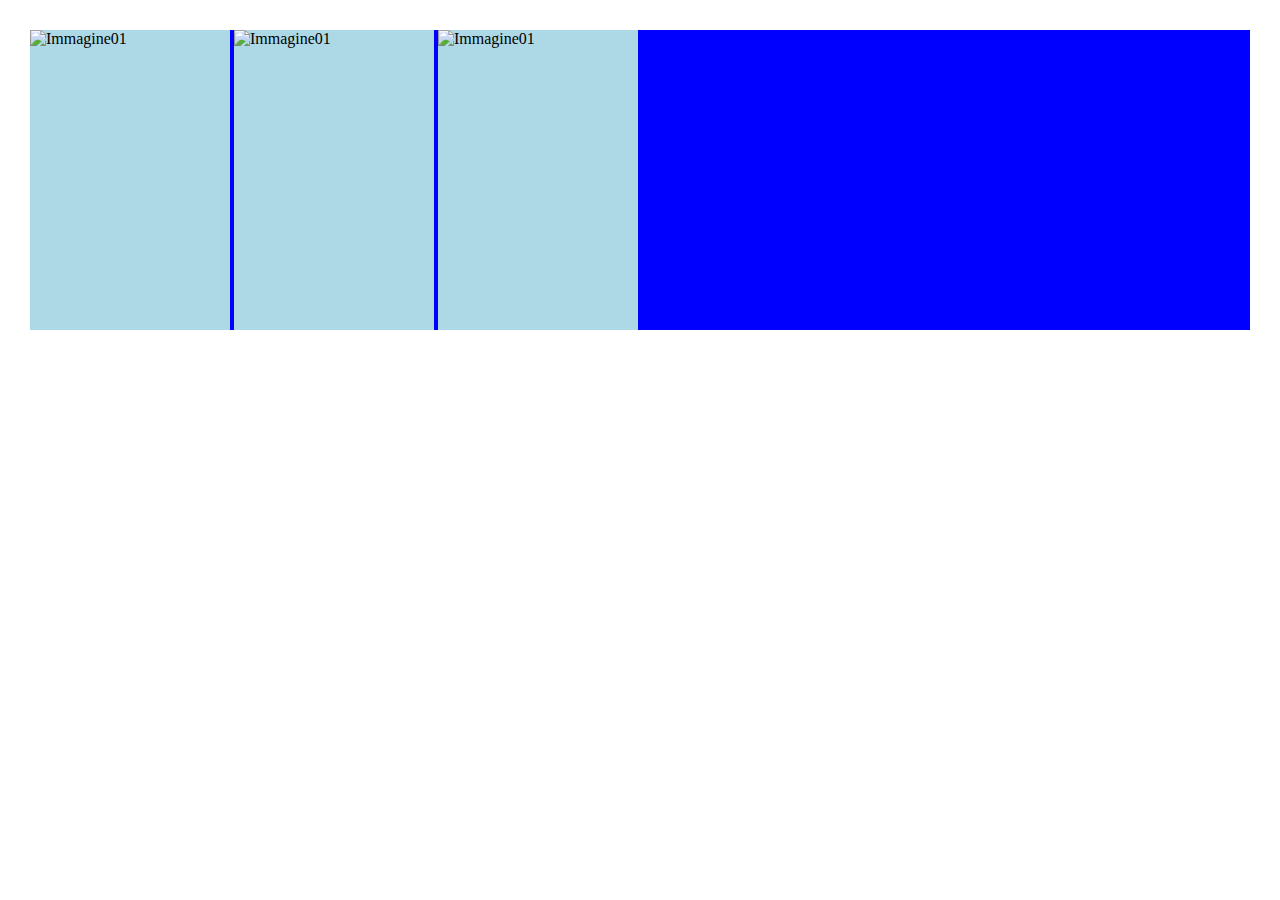
==== index.html @ adffd0f8 "Primo caricamento" ====
<!DOCTYPE html>
<html lang="en" dir="ltr">
  <head>
    <meta charset="utf-8">
    <link rel="stylesheet" href="css/style.css">
    <title>Shop-online</title>
  </head>

  <body>

    <!-- PRIMO BLOCCO contentente 3 prodotti -->
    <div class="blocco">

    <!-- Primo prodotto -->
      <div class="prodotto">
        <img
         src="https://www.partecipazioninuziali.com/sites/www.partecipazioninuziali.com/files/imagecache/product/option-images/busta_plus_quadrata_bonbon_viola.png"
         alt="Immagine01" width="200px" height="200px">

        <!-- Creare un blocco etichetta con attributo selezionabile per cambio colore -->
        <div class="etichetta"></div>

        <!-- Creare un blocco immagine cuore che appaia una volta sopra l'immagine -->
        <div class="cuore"></div>
      </div>

    <!-- Secondo prodotto -->
        <div class="prodotto">
          <img
           src="https://www.partecipazioninuziali.com/sites/www.partecipazioninuziali.com/files/imagecache/product/option-images/busta_plus_quadrata_bonbon_viola.png"
           alt="Immagine01" width="200px" height="200px">

          <!-- Creare un blocco etichetta con attributo selezionabile per cambio colore -->
          <div class="etichetta"></div>

          <!-- Creare un blocco immagine cuore che appaia una volta sopra l'immagine -->
          <div class="cuore"></div>
        </div>

        <!-- Terzo prodotto -->
          <div class="prodotto">
            <img
             src="https://www.partecipazioninuziali.com/sites/www.partecipazioninuziali.com/files/imagecache/product/option-images/busta_plus_quadrata_bonbon_viola.png"
             alt="Immagine01" width="200px" height="200px">

            <!-- Creare un blocco etichetta con attributo selezionabile per cambio colore -->
            <div class="etichetta"></div>

            <!-- Creare un blocco immagine cuore che appaia una volta sopra l'immagine -->
            <div class="cuore"></div>
          </div>
        </div>


    <!-- SECONDO BLOCCO contentente 3 prodotti -->


  </body>
---- css/style.css ----
/* foglio di stile */

*{
  margin: 0px;
  padding: 0;
  /* box-sizing: border-box; */
}

body{
  margin: 30px;
  background-color: white;
}


.blocco{
  position: relative;
  background-color: blue;
}

img{
  text-align: center;
}


.prodotto{
  display: inline-block;
  background-color: lightblue;
  width: 200px;
  height:300px;
}
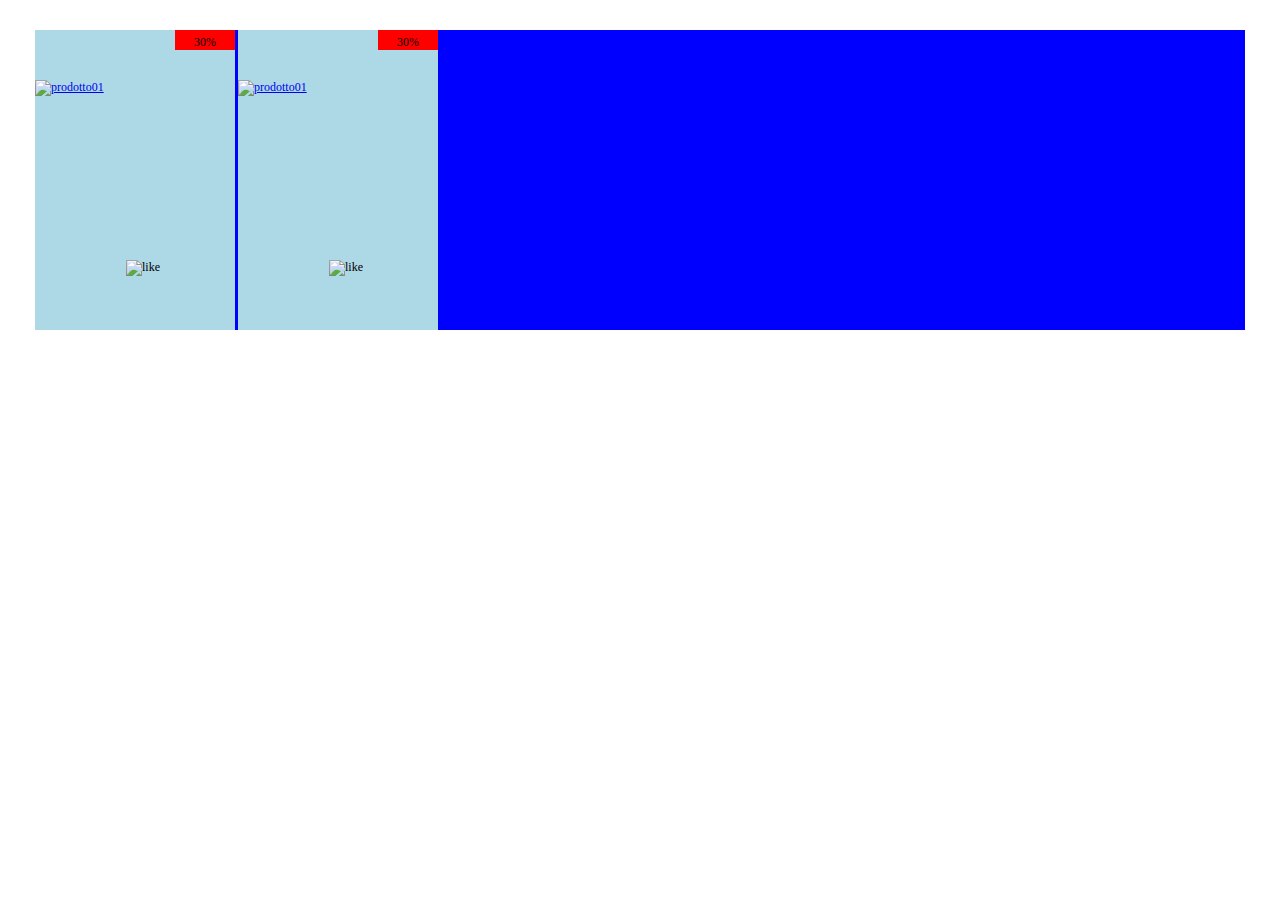
==== commit 7fbf04b0: "Nuova impostazione blocco prima parte - Definire hover sul cuore" ====
--- a/index.html
+++ b/index.html
@@ -12,48 +12,38 @@
     <!-- PRIMO BLOCCO contentente 3 prodotti -->
     <div class="blocco">
 
-    <!-- Primo prodotto -->
+      <!-- Primo prodotto -->
       <div class="prodotto">
-        <img
-         src="https://www.partecipazioninuziali.com/sites/www.partecipazioninuziali.com/files/imagecache/product/option-images/busta_plus_quadrata_bonbon_viola.png"
-         alt="Immagine01" width="200px" height="200px">
-
-        <!-- Creare un blocco etichetta con attributo selezionabile per cambio colore -->
-        <div class="etichetta"></div>
-
-        <!-- Creare un blocco immagine cuore che appaia una volta sopra l'immagine -->
-        <div class="cuore"></div>
+        <div class="prodotto-cuore">
+            <img src="https://lh3.googleusercontent.com/proxy/e_cmOh824y-NjdNydzi8EZdbeVvO-sm0CZvjmlhWxWdcFX2hVWf5elPL9lkJwR_4RApQXZu5Ou1ie8S5OrYUgKPa4egq_JxO6pmXTAzhv91OmWhKeklrLz4" alt="like" width="50" height="50">
+        </div>
+        <div class="prodotto-foto">
+          <a href="#">
+            <img src="https://www.partecipazioninuziali.com/sites/www.partecipazioninuziali.com/files/imagecache/product/option-images/busta_plus_quadrata_bonbon_viola.png"
+             alt="prodotto01" width="200" height="200">
+           </a>
+        </div>
+        <div class="etichetta rossa"> 30&percnt;
+        </div>
       </div>
 
-    <!-- Secondo prodotto -->
-        <div class="prodotto">
-          <img
-           src="https://www.partecipazioninuziali.com/sites/www.partecipazioninuziali.com/files/imagecache/product/option-images/busta_plus_quadrata_bonbon_viola.png"
-           alt="Immagine01" width="200px" height="200px">
+      <!-- Secondo prodotto -->
+      <div class="prodotto">
+        <div class="prodotto-cuore">
+            <img src="https://lh3.googleusercontent.com/proxy/e_cmOh824y-NjdNydzi8EZdbeVvO-sm0CZvjmlhWxWdcFX2hVWf5elPL9lkJwR_4RApQXZu5Ou1ie8S5OrYUgKPa4egq_JxO6pmXTAzhv91OmWhKeklrLz4" alt="like" width="50" height="50">
+        </div>
+        <div class="prodotto-foto">
+          <a href="#">
+            <img src="https://www.partecipazioninuziali.com/sites/www.partecipazioninuziali.com/files/imagecache/product/option-images/busta_plus_quadrata_bonbon_viola.png"
+             alt="prodotto01" width="200" height="200">
+           </a>
+        </div>
+        <div class="etichetta rossa"> 30&percnt;
+        </div>
+      </div>
 
-          <!-- Creare un blocco etichetta con attributo selezionabile per cambio colore -->
-          <div class="etichetta"></div>
+    </div>
 
-          <!-- Creare un blocco immagine cuore che appaia una volta sopra l'immagine -->
-          <div class="cuore"></div>
-        </div>
-
-        <!-- Terzo prodotto -->
-          <div class="prodotto">
-            <img
-             src="https://www.partecipazioninuziali.com/sites/www.partecipazioninuziali.com/files/imagecache/product/option-images/busta_plus_quadrata_bonbon_viola.png"
-             alt="Immagine01" width="200px" height="200px">
-
-            <!-- Creare un blocco etichetta con attributo selezionabile per cambio colore -->
-            <div class="etichetta"></div>
-
-            <!-- Creare un blocco immagine cuore che appaia una volta sopra l'immagine -->
-            <div class="cuore"></div>
-          </div>
-        </div>
-
-
-    <!-- SECONDO BLOCCO contentente 3 prodotti -->
 
 
   </body>
--- a/css/style.css
+++ b/css/style.css
@@ -3,28 +3,64 @@
 *{
   margin: 0px;
   padding: 0;
-  /* box-sizing: border-box; */
+  box-sizing: border-box;
 }
 
 body{
   margin: 30px;
   background-color: white;
+  font-size: 12px;
 }
 
 
 .blocco{
-  position: relative;
   background-color: blue;
+  margin: 5px;
 }
 
-img{
-  text-align: center;
-}
-
-
 .prodotto{
+  position: relative;
   display: inline-block;
   background-color: lightblue;
   width: 200px;
   height:300px;
 }
+
+.prodotto-cuore{
+
+  position: absolute;
+  top: 230px;
+  right: 75px;
+  z-index: 3;
+}
+
+/* a:hover + div.prodotto-cuore{
+  display:block;
+  z-index: 20;
+} */
+
+
+img[alt*="prodotto"]{
+  position: relative;
+  top: 50px;
+  z-index: 1;
+  }
+
+.etichetta{
+  position: absolute;
+  text-align: center;
+  padding: 5px;
+  width:60px;
+  height:20px;
+  top:0;
+  right:0;
+}
+
+
+.rossa {
+background-color: red;
+}
+
+.verde {
+background-color: green;
+}
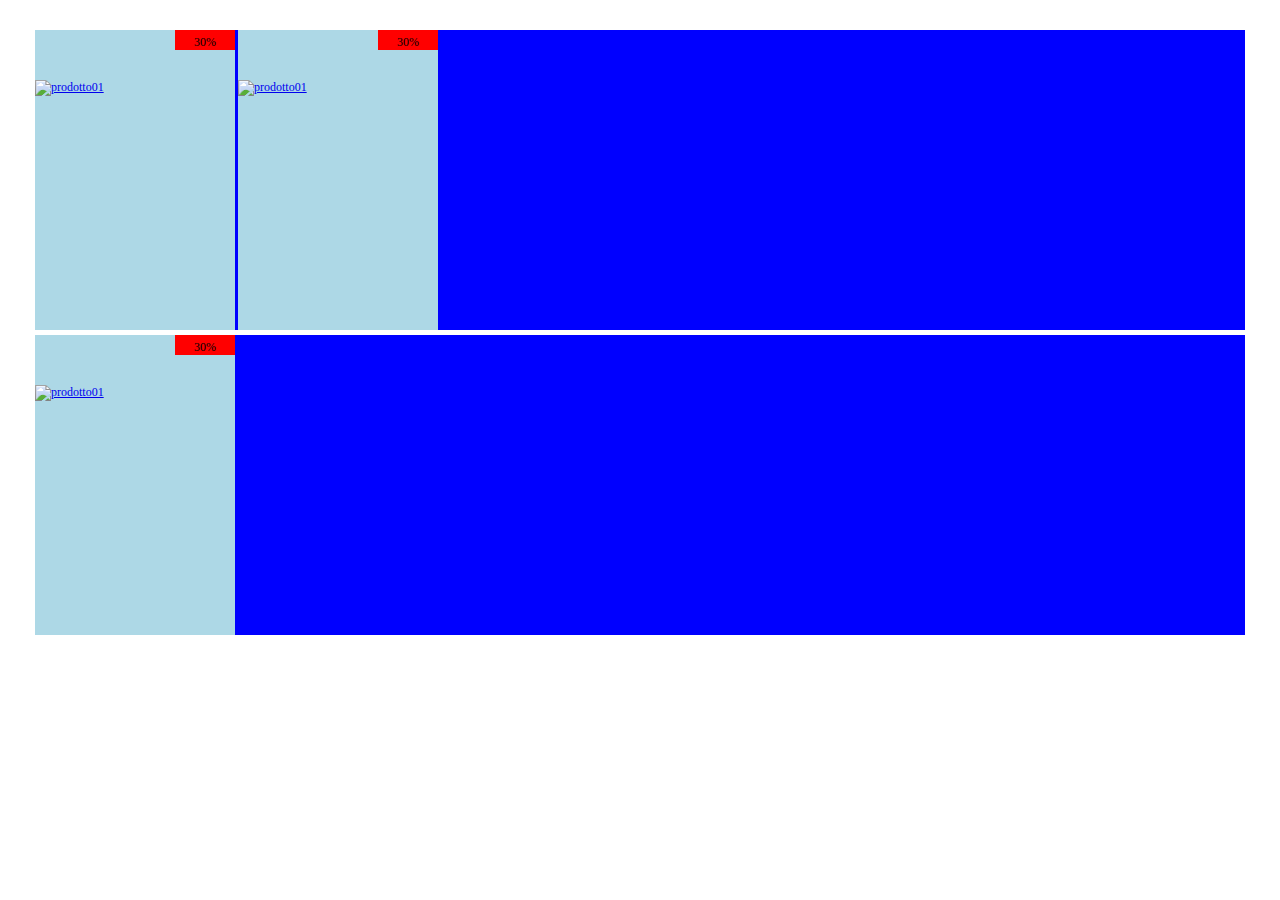
==== commit ef00477d: "Problemi con :hover" ====
--- a/index.html
+++ b/index.html
@@ -46,4 +46,30 @@
 
 
 
+    <!-- SECONDO BLOCCO contentente 3 prodotti -->
+
+    <div class="blocco">
+
+      <!-- Primo prodotto -->
+      <div class="prodotto">
+
+        <div class="prodotto-foto">
+          <a href="#">
+            <img src="https://www.partecipazioninuziali.com/sites/www.partecipazioninuziali.com/files/imagecache/product/option-images/busta_plus_quadrata_bonbon_viola.png"
+             alt="prodotto01" width="200" height="200">
+           </a>
+        </div>
+
+        <div class="prodotto-cuore">
+          <a href="#">
+            <img src="https://lh3.googleusercontent.com/proxy/e_cmOh824y-NjdNydzi8EZdbeVvO-sm0CZvjmlhWxWdcFX2hVWf5elPL9lkJwR_4RApQXZu5Ou1ie8S5OrYUgKPa4egq_JxO6pmXTAzhv91OmWhKeklrLz4" alt="like" width="50" height="50">
+          </a>
+        </div>
+
+        <div class="etichetta rossa"> 30&percnt;
+        </div>
+      </div>
+    </div>
+
+
   </body>
--- a/css/style.css
+++ b/css/style.css
@@ -27,17 +27,16 @@
 }
 
 .prodotto-cuore{
-
+  display: none;
   position: absolute;
   top: 230px;
   right: 75px;
   z-index: 3;
 }
 
-/* a:hover + div.prodotto-cuore{
-  display:block;
-  z-index: 20;
-} */
+a:hover + .prodotto-cuore{
+  display: block;
+}
 
 
 img[alt*="prodotto"]{
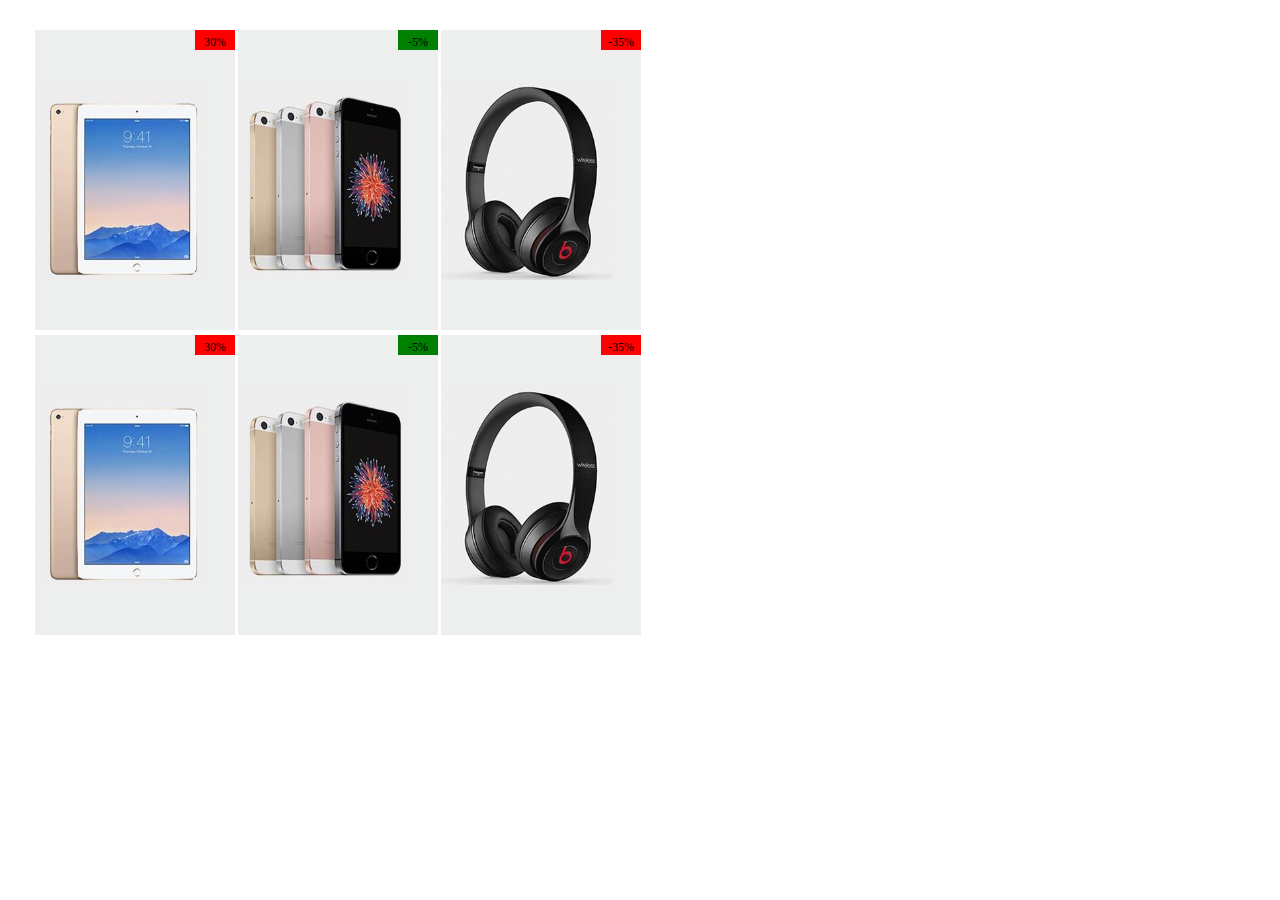
==== commit 43e91722: "Esercizio Completato" ====
--- a/index.html
+++ b/index.html
@@ -19,8 +19,8 @@
         </div>
         <div class="prodotto-foto">
           <a href="#">
-            <img src="https://www.partecipazioninuziali.com/sites/www.partecipazioninuziali.com/files/imagecache/product/option-images/busta_plus_quadrata_bonbon_viola.png"
-             alt="prodotto01" width="200" height="200">
+            <img src="img/ipad-260x300.jpg"
+             alt="prodotto01" width="172" height="200">
            </a>
         </div>
         <div class="etichetta rossa"> 30&percnt;
@@ -34,11 +34,26 @@
         </div>
         <div class="prodotto-foto">
           <a href="#">
-            <img src="https://www.partecipazioninuziali.com/sites/www.partecipazioninuziali.com/files/imagecache/product/option-images/busta_plus_quadrata_bonbon_viola.png"
-             alt="prodotto01" width="200" height="200">
+            <img src="img/iphone-260x300.jpg"
+             alt="prodotto02" width="172" height="200">
            </a>
         </div>
-        <div class="etichetta rossa"> 30&percnt;
+        <div class="etichetta verde"> -5&percnt;
+        </div>
+      </div>
+
+      <!-- Terzo prodotto -->
+      <div class="prodotto">
+        <div class="prodotto-cuore">
+            <img src="https://lh3.googleusercontent.com/proxy/e_cmOh824y-NjdNydzi8EZdbeVvO-sm0CZvjmlhWxWdcFX2hVWf5elPL9lkJwR_4RApQXZu5Ou1ie8S5OrYUgKPa4egq_JxO6pmXTAzhv91OmWhKeklrLz4" alt="like" width="50" height="50">
+        </div>
+        <div class="prodotto-foto">
+          <a href="#">
+            <img src="img/cuffia-260x300.jpg"
+             alt="prodotto02" width="172" height="200">
+           </a>
+        </div>
+        <div class="etichetta rossa"> -35&percnt;
         </div>
       </div>
 
@@ -47,29 +62,57 @@
 
 
     <!-- SECONDO BLOCCO contentente 3 prodotti -->
-
     <div class="blocco">
 
       <!-- Primo prodotto -->
       <div class="prodotto">
-
+        <div class="prodotto-cuore">
+            <img src="https://lh3.googleusercontent.com/proxy/e_cmOh824y-NjdNydzi8EZdbeVvO-sm0CZvjmlhWxWdcFX2hVWf5elPL9lkJwR_4RApQXZu5Ou1ie8S5OrYUgKPa4egq_JxO6pmXTAzhv91OmWhKeklrLz4" alt="like" width="50" height="50">
+        </div>
         <div class="prodotto-foto">
           <a href="#">
-            <img src="https://www.partecipazioninuziali.com/sites/www.partecipazioninuziali.com/files/imagecache/product/option-images/busta_plus_quadrata_bonbon_viola.png"
-             alt="prodotto01" width="200" height="200">
+            <img src="img/ipad-260x300.jpg"
+             alt="prodotto01" width="172" height="200">
            </a>
         </div>
-
-        <div class="prodotto-cuore">
-          <a href="#">
-            <img src="https://lh3.googleusercontent.com/proxy/e_cmOh824y-NjdNydzi8EZdbeVvO-sm0CZvjmlhWxWdcFX2hVWf5elPL9lkJwR_4RApQXZu5Ou1ie8S5OrYUgKPa4egq_JxO6pmXTAzhv91OmWhKeklrLz4" alt="like" width="50" height="50">
-          </a>
-        </div>
-
         <div class="etichetta rossa"> 30&percnt;
         </div>
       </div>
+
+      <!-- Secondo prodotto -->
+      <div class="prodotto">
+        <div class="prodotto-cuore">
+            <img src="https://lh3.googleusercontent.com/proxy/e_cmOh824y-NjdNydzi8EZdbeVvO-sm0CZvjmlhWxWdcFX2hVWf5elPL9lkJwR_4RApQXZu5Ou1ie8S5OrYUgKPa4egq_JxO6pmXTAzhv91OmWhKeklrLz4" alt="like" width="50" height="50">
+        </div>
+        <div class="prodotto-foto">
+          <a href="#">
+            <img src="img/iphone-260x300.jpg"
+             alt="prodotto02" width="172" height="200">
+           </a>
+        </div>
+        <div class="etichetta verde"> -5&percnt;
+        </div>
+      </div>
+
+      <!-- Terzo prodotto -->
+      <div class="prodotto">
+        <div class="prodotto-cuore">
+            <img src="https://lh3.googleusercontent.com/proxy/e_cmOh824y-NjdNydzi8EZdbeVvO-sm0CZvjmlhWxWdcFX2hVWf5elPL9lkJwR_4RApQXZu5Ou1ie8S5OrYUgKPa4egq_JxO6pmXTAzhv91OmWhKeklrLz4" alt="like" width="50" height="50">
+        </div>
+        <div class="prodotto-foto">
+          <a href="#">
+            <img src="img/cuffia-260x300.jpg"
+             alt="prodotto02" width="172" height="200">
+           </a>
+        </div>
+        <div class="etichetta rossa"> -35&percnt;
+        </div>
+      </div>
+
     </div>
 
 
+
+
+
   </body>
--- a/css/style.css
+++ b/css/style.css
@@ -14,14 +14,14 @@
 
 
 .blocco{
-  background-color: blue;
+  background-color: white;
   margin: 5px;
 }
 
 .prodotto{
   position: relative;
   display: inline-block;
-  background-color: lightblue;
+  background-color: #ecefed;
   width: 200px;
   height:300px;
 }
@@ -34,7 +34,7 @@
   z-index: 3;
 }
 
-a:hover + .prodotto-cuore{
+.prodotto:hover .prodotto-cuore{
   display: block;
 }
 
@@ -49,7 +49,7 @@
   position: absolute;
   text-align: center;
   padding: 5px;
-  width:60px;
+  width:40px;
   height:20px;
   top:0;
   right:0;
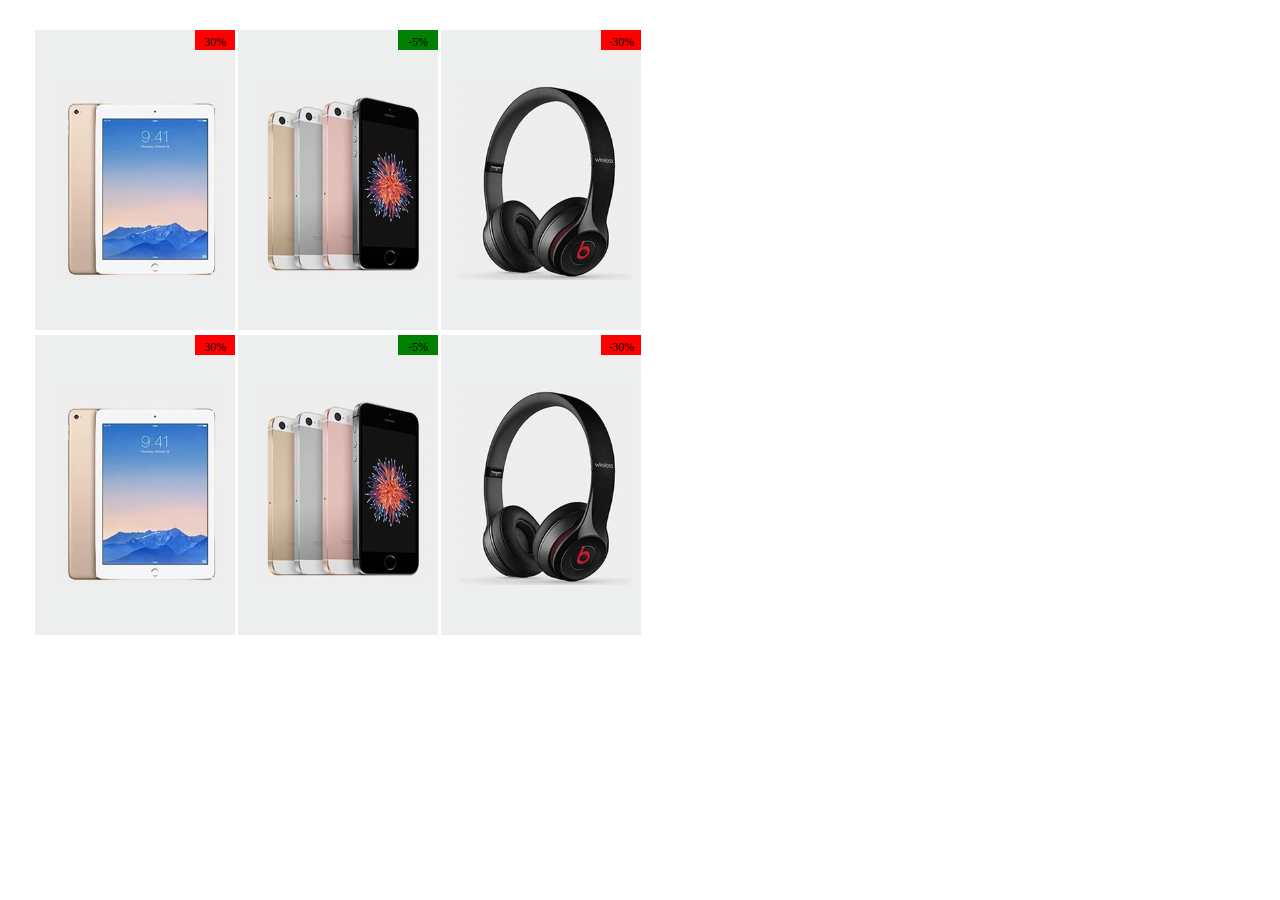
==== commit 91ff02a5: "Progetto ripulito e semplificato Rinominate classi e eliminati alcuni div" ====
--- a/index.html
+++ b/index.html
@@ -14,51 +14,41 @@
 
       <!-- Primo prodotto -->
       <div class="prodotto">
-        <div class="prodotto-cuore">
-            <img src="https://lh3.googleusercontent.com/proxy/e_cmOh824y-NjdNydzi8EZdbeVvO-sm0CZvjmlhWxWdcFX2hVWf5elPL9lkJwR_4RApQXZu5Ou1ie8S5OrYUgKPa4egq_JxO6pmXTAzhv91OmWhKeklrLz4" alt="like" width="50" height="50">
-        </div>
-        <div class="prodotto-foto">
-          <a href="#">
-            <img src="img/ipad-260x300.jpg"
-             alt="prodotto01" width="172" height="200">
-           </a>
-        </div>
+        <img class="cuore" src="https://lh3.googleusercontent.com/proxy/e_cmOh824y-NjdNydzi8EZdbeVvO-sm0CZvjmlhWxWdcFX2hVWf5elPL9lkJwR_4RApQXZu5Ou1ie8S5OrYUgKPa4egq_JxO6pmXTAzhv91OmWhKeklrLz4"
+          alt="like">
+        <a href="#">
+          <img src="img/ipad-260x300.jpg"
+           alt="oggetto01" width="172" height="200">
+         </a>
         <div class="etichetta rossa"> 30&percnt;
         </div>
       </div>
 
       <!-- Secondo prodotto -->
       <div class="prodotto">
-        <div class="prodotto-cuore">
-            <img src="https://lh3.googleusercontent.com/proxy/e_cmOh824y-NjdNydzi8EZdbeVvO-sm0CZvjmlhWxWdcFX2hVWf5elPL9lkJwR_4RApQXZu5Ou1ie8S5OrYUgKPa4egq_JxO6pmXTAzhv91OmWhKeklrLz4" alt="like" width="50" height="50">
-        </div>
-        <div class="prodotto-foto">
-          <a href="#">
-            <img src="img/iphone-260x300.jpg"
-             alt="prodotto02" width="172" height="200">
-           </a>
-        </div>
+        <img class="cuore" src="https://lh3.googleusercontent.com/proxy/e_cmOh824y-NjdNydzi8EZdbeVvO-sm0CZvjmlhWxWdcFX2hVWf5elPL9lkJwR_4RApQXZu5Ou1ie8S5OrYUgKPa4egq_JxO6pmXTAzhv91OmWhKeklrLz4"
+          alt="like">
+        <a href="#">
+          <img src="img/iphone-260x300.jpg"
+           alt="oggetto02" width="172" height="200">
+         </a>
         <div class="etichetta verde"> -5&percnt;
         </div>
       </div>
 
       <!-- Terzo prodotto -->
       <div class="prodotto">
-        <div class="prodotto-cuore">
-            <img src="https://lh3.googleusercontent.com/proxy/e_cmOh824y-NjdNydzi8EZdbeVvO-sm0CZvjmlhWxWdcFX2hVWf5elPL9lkJwR_4RApQXZu5Ou1ie8S5OrYUgKPa4egq_JxO6pmXTAzhv91OmWhKeklrLz4" alt="like" width="50" height="50">
-        </div>
-        <div class="prodotto-foto">
-          <a href="#">
-            <img src="img/cuffia-260x300.jpg"
-             alt="prodotto02" width="172" height="200">
-           </a>
-        </div>
-        <div class="etichetta rossa"> -35&percnt;
+        <img class="cuore" src="https://lh3.googleusercontent.com/proxy/e_cmOh824y-NjdNydzi8EZdbeVvO-sm0CZvjmlhWxWdcFX2hVWf5elPL9lkJwR_4RApQXZu5Ou1ie8S5OrYUgKPa4egq_JxO6pmXTAzhv91OmWhKeklrLz4"
+          alt="like">
+        <a href="#">
+          <img src="img/cuffia-260x300.jpg"
+           alt="oggetto03" width="172" height="200">
+         </a>
+        <div class="etichetta rossa"> -30&percnt;
         </div>
       </div>
 
     </div>
-
 
 
     <!-- SECONDO BLOCCO contentente 3 prodotti -->
@@ -66,53 +56,40 @@
 
       <!-- Primo prodotto -->
       <div class="prodotto">
-        <div class="prodotto-cuore">
-            <img src="https://lh3.googleusercontent.com/proxy/e_cmOh824y-NjdNydzi8EZdbeVvO-sm0CZvjmlhWxWdcFX2hVWf5elPL9lkJwR_4RApQXZu5Ou1ie8S5OrYUgKPa4egq_JxO6pmXTAzhv91OmWhKeklrLz4" alt="like" width="50" height="50">
-        </div>
-        <div class="prodotto-foto">
-          <a href="#">
-            <img src="img/ipad-260x300.jpg"
-             alt="prodotto01" width="172" height="200">
-           </a>
-        </div>
+        <img class="cuore" src="https://lh3.googleusercontent.com/proxy/e_cmOh824y-NjdNydzi8EZdbeVvO-sm0CZvjmlhWxWdcFX2hVWf5elPL9lkJwR_4RApQXZu5Ou1ie8S5OrYUgKPa4egq_JxO6pmXTAzhv91OmWhKeklrLz4"
+          alt="like">
+        <a href="#">
+          <img src="img/ipad-260x300.jpg"
+           alt="oggetto01" width="172" height="200">
+         </a>
         <div class="etichetta rossa"> 30&percnt;
         </div>
       </div>
 
       <!-- Secondo prodotto -->
       <div class="prodotto">
-        <div class="prodotto-cuore">
-            <img src="https://lh3.googleusercontent.com/proxy/e_cmOh824y-NjdNydzi8EZdbeVvO-sm0CZvjmlhWxWdcFX2hVWf5elPL9lkJwR_4RApQXZu5Ou1ie8S5OrYUgKPa4egq_JxO6pmXTAzhv91OmWhKeklrLz4" alt="like" width="50" height="50">
-        </div>
-        <div class="prodotto-foto">
-          <a href="#">
-            <img src="img/iphone-260x300.jpg"
-             alt="prodotto02" width="172" height="200">
-           </a>
-        </div>
+        <img class="cuore" src="https://lh3.googleusercontent.com/proxy/e_cmOh824y-NjdNydzi8EZdbeVvO-sm0CZvjmlhWxWdcFX2hVWf5elPL9lkJwR_4RApQXZu5Ou1ie8S5OrYUgKPa4egq_JxO6pmXTAzhv91OmWhKeklrLz4"
+          alt="like">
+        <a href="#">
+          <img src="img/iphone-260x300.jpg"
+           alt="oggetto02" width="172" height="200">
+         </a>
         <div class="etichetta verde"> -5&percnt;
         </div>
       </div>
 
       <!-- Terzo prodotto -->
       <div class="prodotto">
-        <div class="prodotto-cuore">
-            <img src="https://lh3.googleusercontent.com/proxy/e_cmOh824y-NjdNydzi8EZdbeVvO-sm0CZvjmlhWxWdcFX2hVWf5elPL9lkJwR_4RApQXZu5Ou1ie8S5OrYUgKPa4egq_JxO6pmXTAzhv91OmWhKeklrLz4" alt="like" width="50" height="50">
-        </div>
-        <div class="prodotto-foto">
-          <a href="#">
-            <img src="img/cuffia-260x300.jpg"
-             alt="prodotto02" width="172" height="200">
-           </a>
-        </div>
-        <div class="etichetta rossa"> -35&percnt;
+        <img class="cuore" src="https://lh3.googleusercontent.com/proxy/e_cmOh824y-NjdNydzi8EZdbeVvO-sm0CZvjmlhWxWdcFX2hVWf5elPL9lkJwR_4RApQXZu5Ou1ie8S5OrYUgKPa4egq_JxO6pmXTAzhv91OmWhKeklrLz4"
+          alt="like">
+        <a href="#">
+          <img src="img/cuffia-260x300.jpg"
+           alt="oggetto03" width="172" height="200">
+         </a>
+        <div class="etichetta rossa"> -30&percnt;
         </div>
       </div>
 
     </div>
 
-
-
-
-
   </body>
--- a/css/style.css
+++ b/css/style.css
@@ -14,7 +14,7 @@
 
 
 .blocco{
-  background-color: white;
+  /* background-color:blue; */
   margin: 5px;
 }
 
@@ -26,22 +26,27 @@
   height:300px;
 }
 
-.prodotto-cuore{
+.cuore{
   display: none;
   position: absolute;
+  width: 35px;
+  height: 35px;
   top: 230px;
   right: 75px;
   z-index: 3;
 }
 
-.prodotto:hover .prodotto-cuore{
+/* Fa apparire il cuore passando sopra immagine */
+
+.prodotto:hover .cuore{
   display: block;
 }
 
 
-img[alt*="prodotto"]{
+img[alt*="oggetto"]{
   position: relative;
   top: 50px;
+  left: 18px;
   z-index: 1;
   }
 
